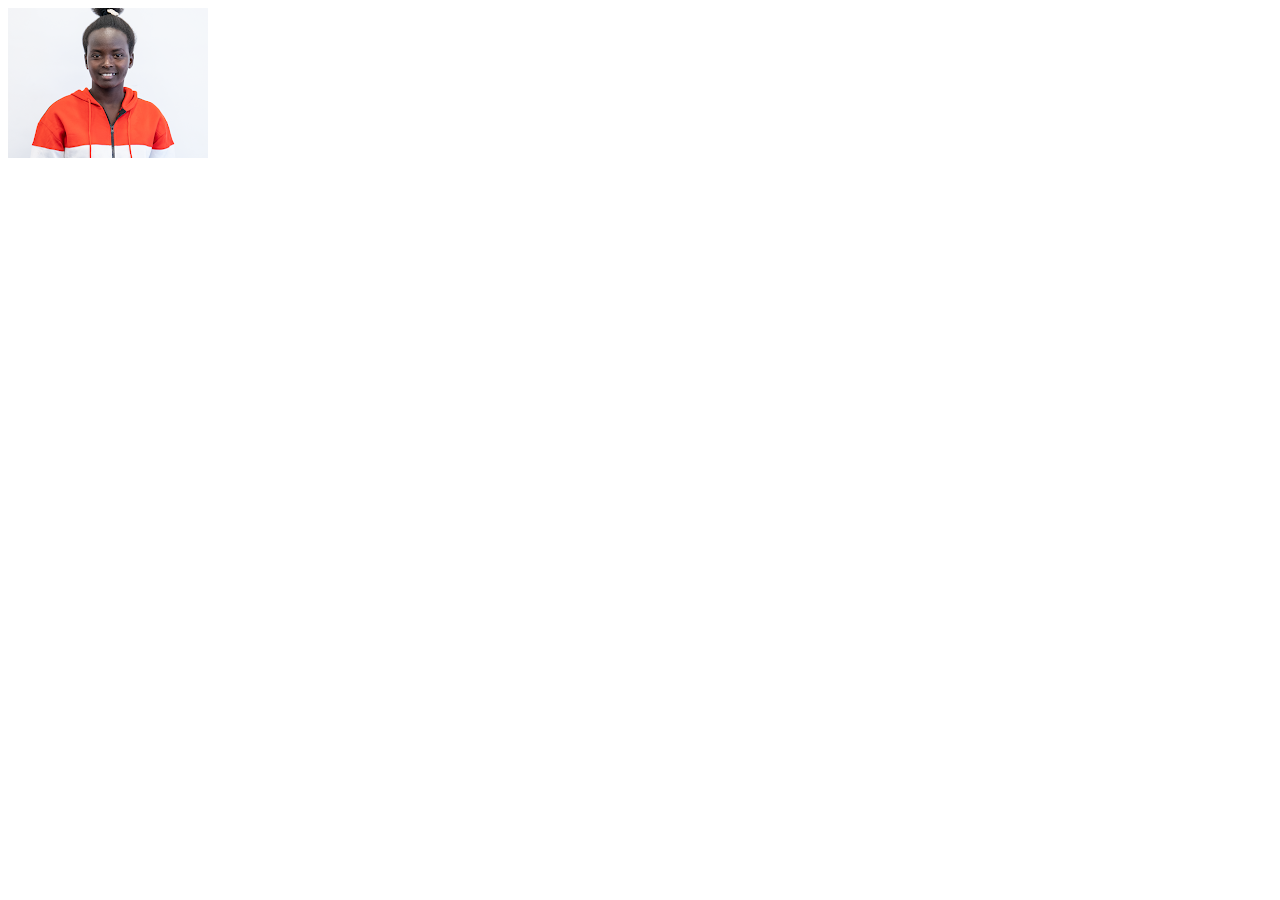
==== html_advanced/index.html @ bf4bcaeb "readme file" ====
<!DOCTYPE html>
<html lang="en">
<head>
    <meta charset="UTF-8">
    <meta name="viewport" content="width= device-width, initial-scale=1.0">
    <title>Document</title>
    <img src="./41(3).png"> 

</head>
<boddy>
</html>
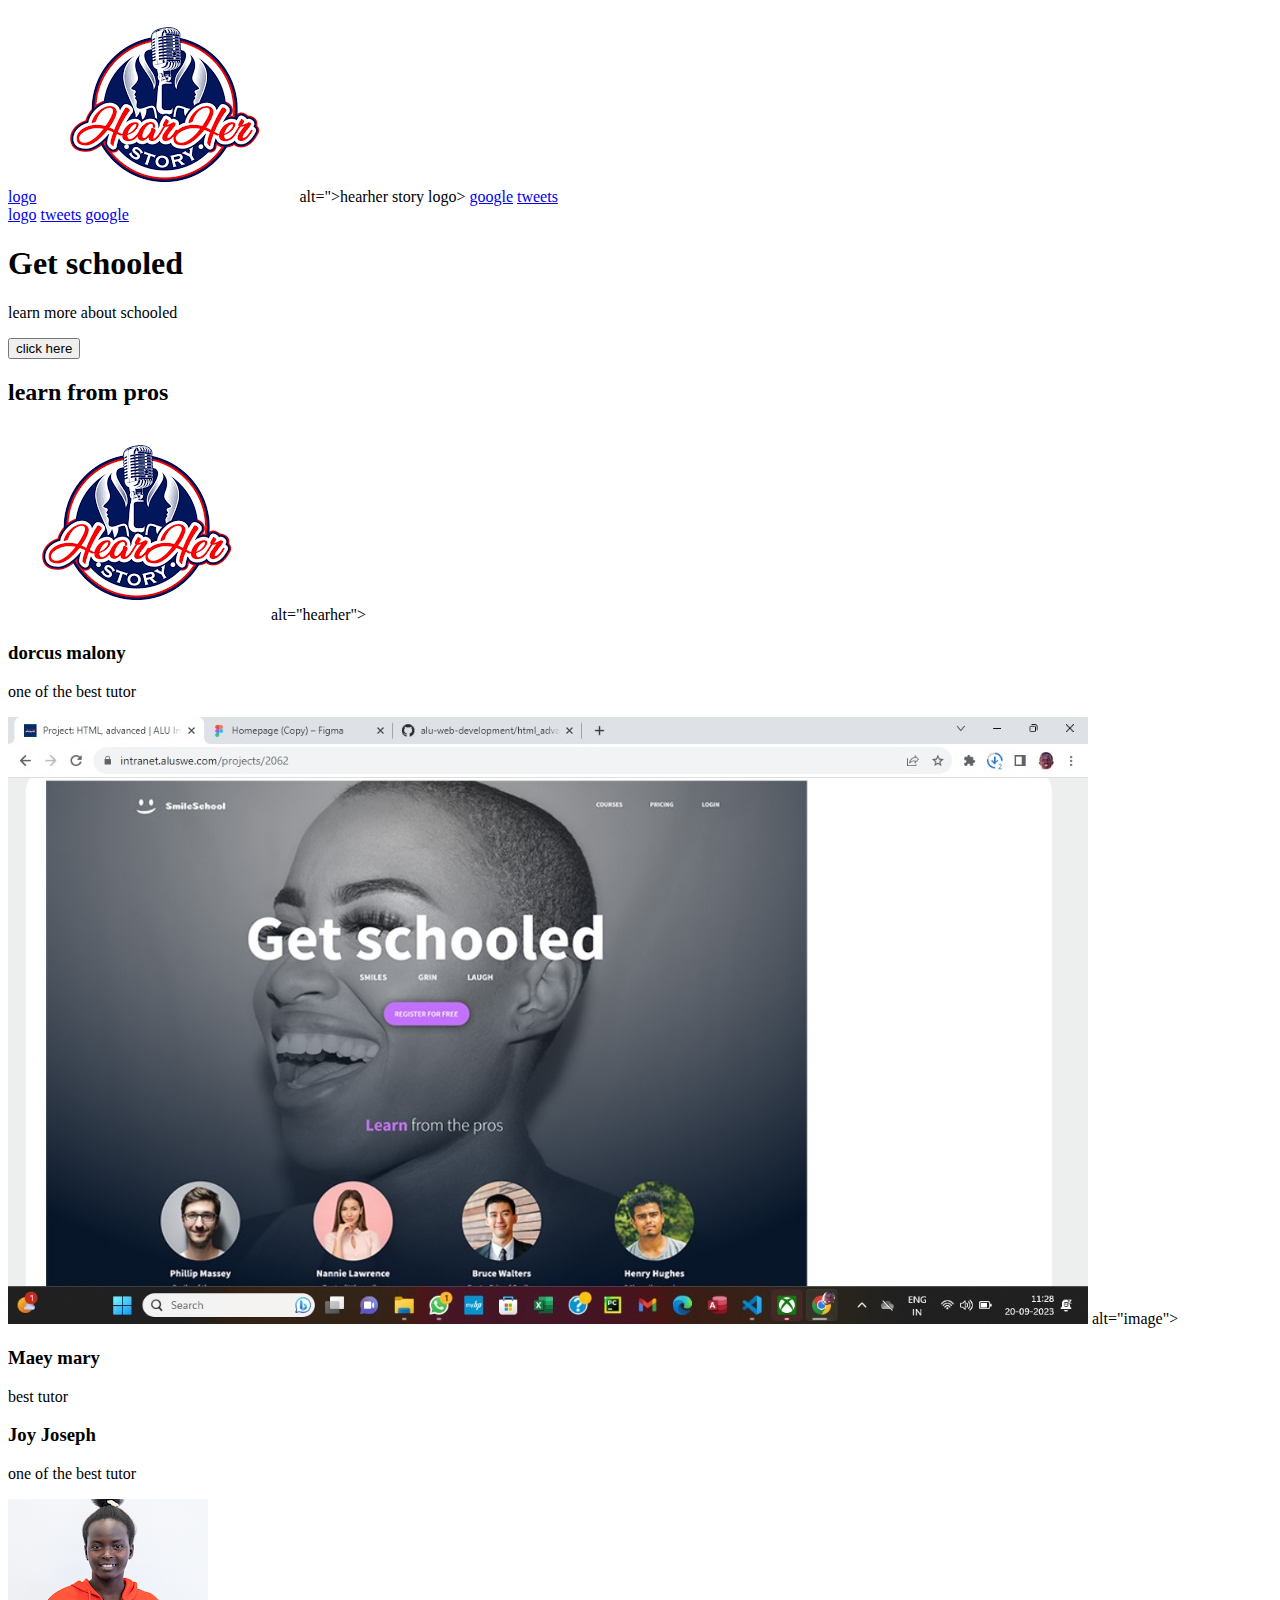
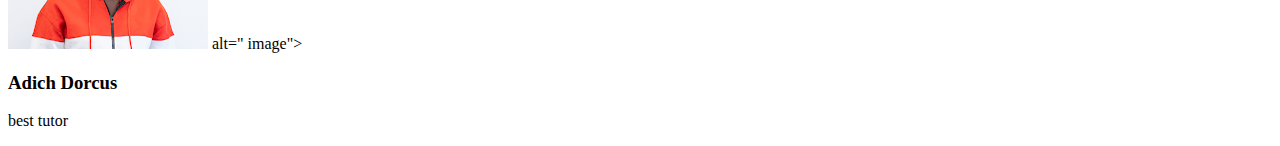
==== commit 138c75b4: "projects task" ====
--- a/html_advanced/index.html
+++ b/html_advanced/index.html
@@ -3,9 +3,61 @@
 <head>
     <meta charset="UTF-8">
     <meta name="viewport" content="width= device-width, initial-scale=1.0">
-    <title>Document</title>
-    <img src="./41(3).png"> 
+    <title>my page</title</title>
 
 </head>
-<boddy>
+<body>
+    <header>
+<div class="logo">
+ <a href="https://encrypted-tbn0.gstatic.com/images?q=tbn:ANd9GcRTxVCVDmLstMiyxoRdvoHlukxHceBPfK2bRQ&usqp=CAU"> logo</a><img src="./hearher.png"> alt=">hearher story logo></a>
+<a href="https://www.google.com">google</a>
+<a href="https://www.linkedin.com/in/dorcus-adich-alier-malony-a6b193280/">tweets</a>
+<div class="navi">
+    <a href="#">logo</a>
+    <a href="#">tweets</a>
+    <a href="#">google</a>
+</div>
+</div>
+</header>  
+<main>
+<section>
+    <div class="my-first-block"></div>
+    <h1>Get schooled</h1>
+    <P>learn more about schooled</P>
+    <button>click here</button>
+</div>
+    <div class="my-second-block">
+    <h2>learn from pros</h2>
+    
+    </div>
+    <div class="my-block 2">
+        <!--my pros-->
+    <img src="./hearher.png"> alt="hearher">
+       <h3>dorcus malony</h3>
+    <P>one of the best tutor</P>
+</div>
+<div class="my-block 1">
+    <img src="./WhatsApp Image figma.jpg"> alt="image">
+    <h3> Maey mary</h3>
+    <p>best tutor</p>
+</div>
+    <div class="my-block 3">
+        <h3>Joy Joseph</h3>
+        <P>one of the best tutor</P>
+
+    </div>
+    <div class="my-block 4">
+        <img src="./41(3).png"> alt=" image">
+        <h3>Adich Dorcus</h3>
+        <P>best tutor</P>
+        </div>
+
+
+</div>
+
+</section>
+
+
+</main>
+</body>
 </html> 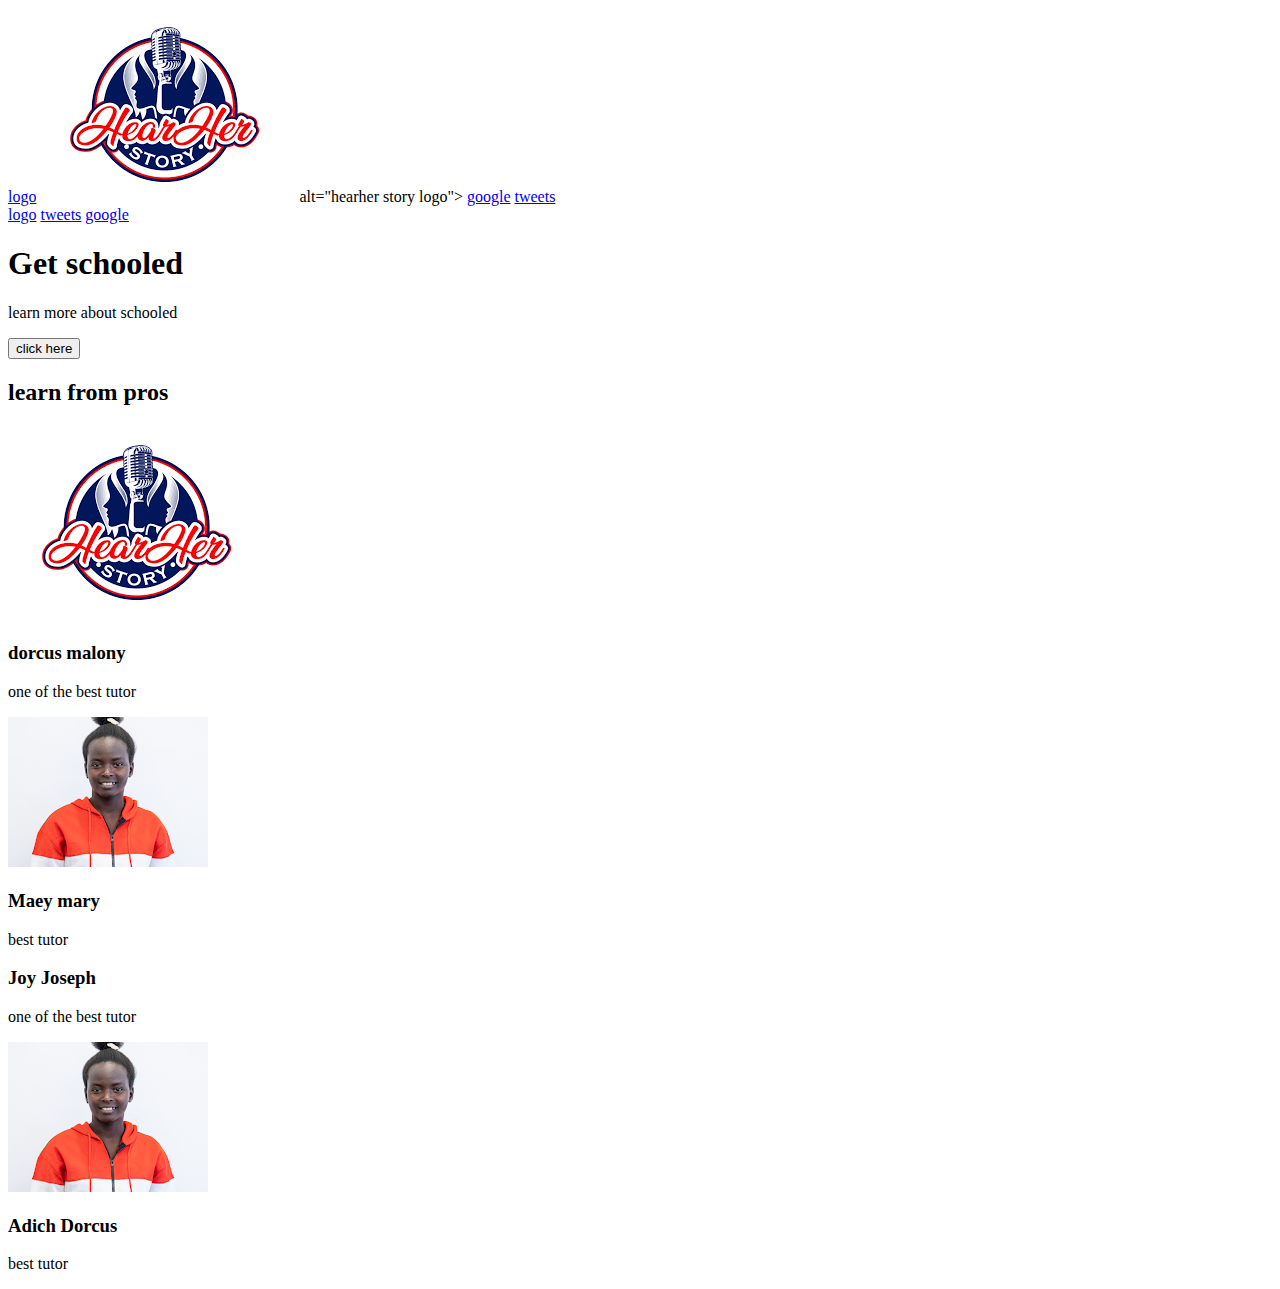
==== commit 4b16e167: "html files" ====
--- a/html_advanced/index.html
+++ b/html_advanced/index.html
@@ -9,7 +9,7 @@
 <body>
     <header>
 <div class="logo">
- <a href="https://encrypted-tbn0.gstatic.com/images?q=tbn:ANd9GcRTxVCVDmLstMiyxoRdvoHlukxHceBPfK2bRQ&usqp=CAU"> logo</a><img src="./hearher.png"> alt=">hearher story logo></a>
+ <a href="https://encrypted-tbn0.gstatic.com/images?q=tbn:ANd9GcRTxVCVDmLstMiyxoRdvoHlukxHceBPfK2bRQ&usqp=CAU"> logo</a><img src="./hearher.png"> alt="hearher story logo"></a>
 <a href="https://www.google.com">google</a>
 <a href="https://www.linkedin.com/in/dorcus-adich-alier-malony-a6b193280/">tweets</a>
 <div class="navi">
@@ -21,23 +21,25 @@
 </header>  
 <main>
 <section>
+    <section class="main-content">
     <div class="my-first-block"></div>
     <h1>Get schooled</h1>
     <P>learn more about schooled</P>
     <button>click here</button>
 </div>
+</section>
     <div class="my-second-block">
     <h2>learn from pros</h2>
     
     </div>
-    <div class="my-block 2">
+    <div class="my-block 1">
         <!--my pros-->
-    <img src="./hearher.png"> alt="hearher">
+    <img src="./hearher.png"> 
        <h3>dorcus malony</h3>
     <P>one of the best tutor</P>
 </div>
-<div class="my-block 1">
-    <img src="./WhatsApp Image figma.jpg"> alt="image">
+<div class="my-block 2">
+    <img src="./41(3).png"> 
     <h3> Maey mary</h3>
     <p>best tutor</p>
 </div>
@@ -47,7 +49,7 @@
 
     </div>
     <div class="my-block 4">
-        <img src="./41(3).png"> alt=" image">
+        <img src="./41(3).png"> 
         <h3>Adich Dorcus</h3>
         <P>best tutor</P>
         </div>
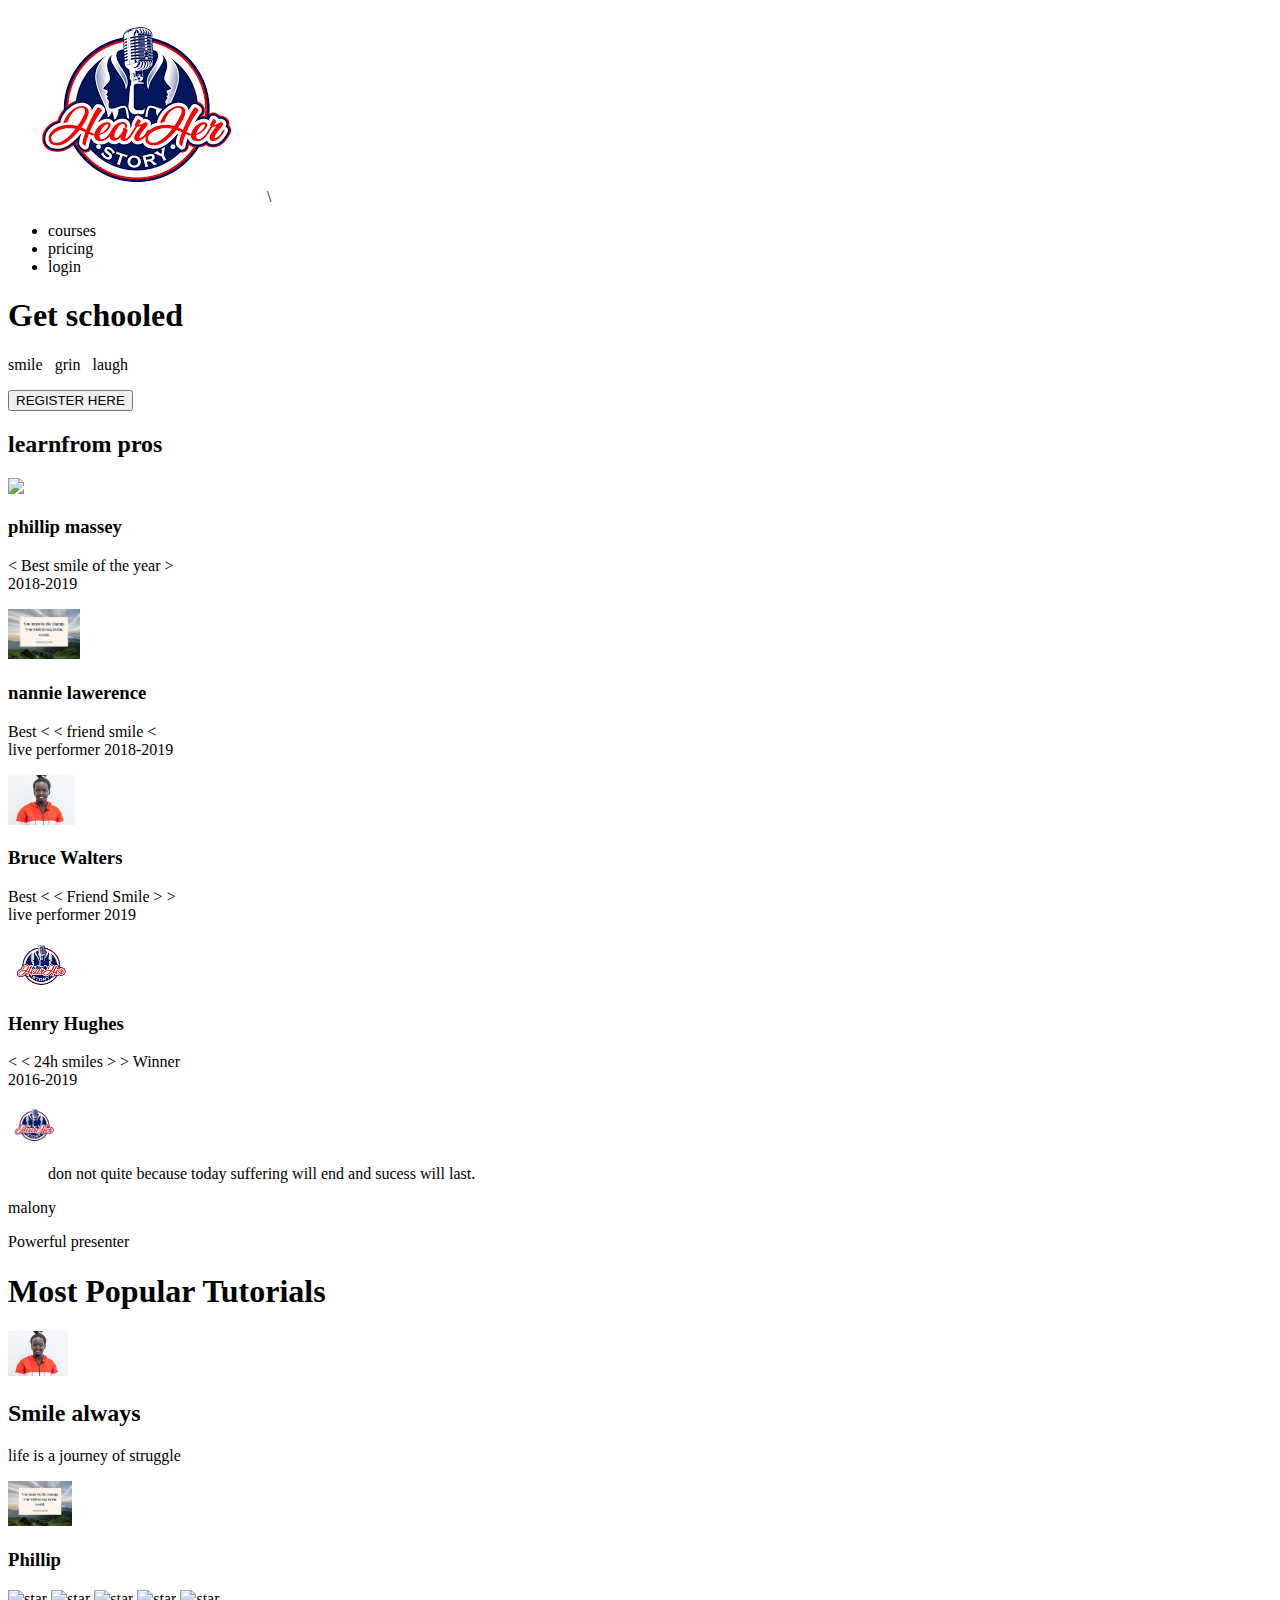
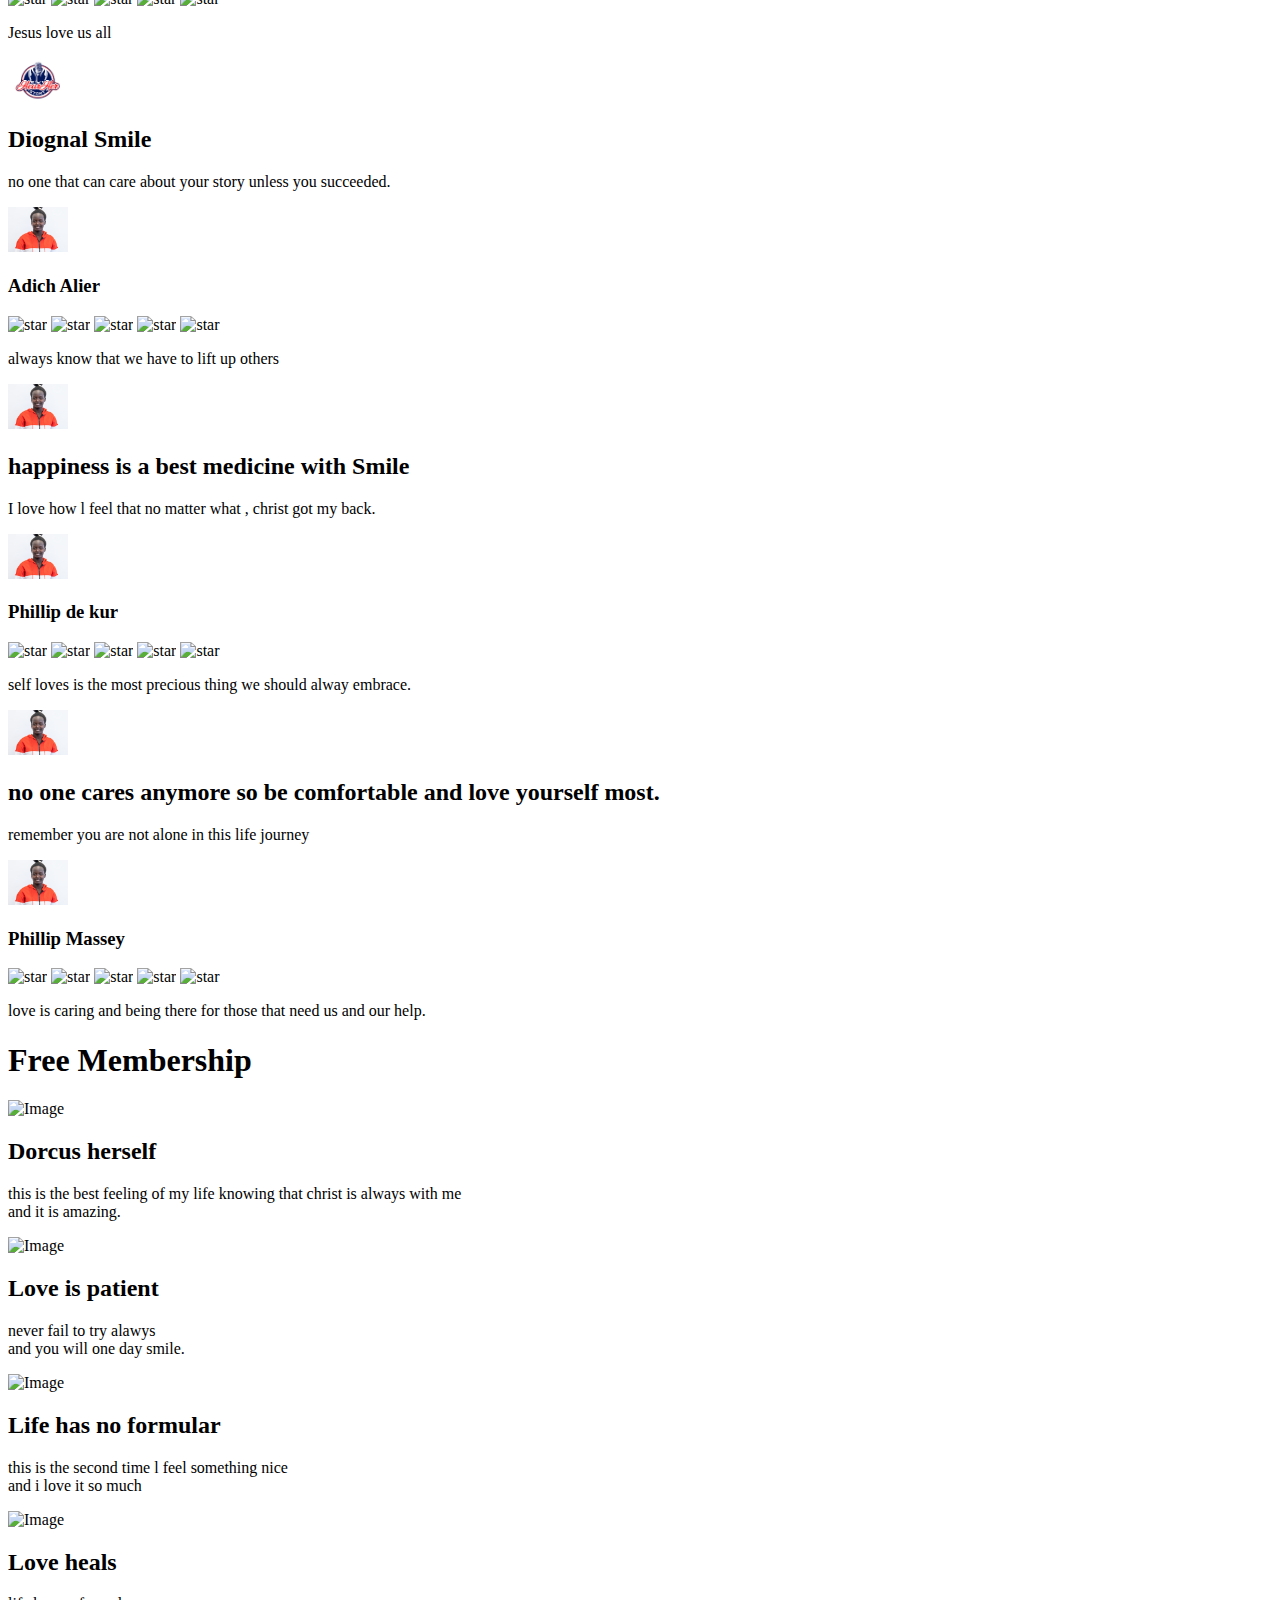
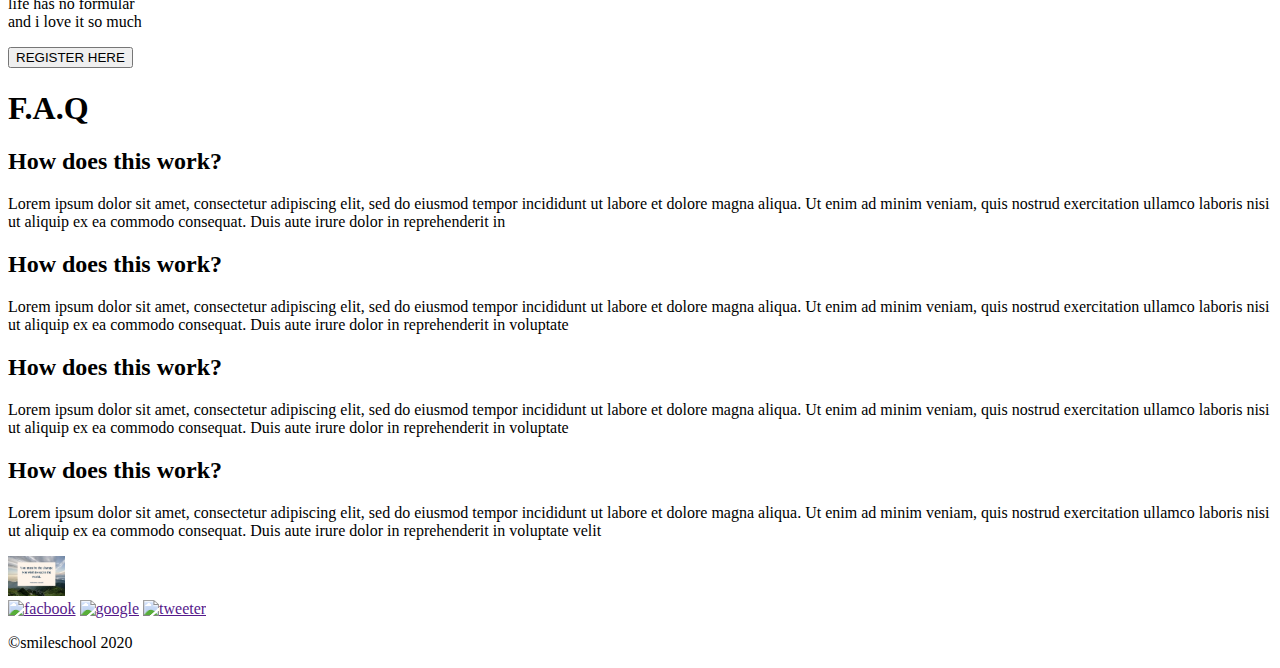
==== commit 4bab8d4f: "task done" ====
--- a/html_advanced/index.html
+++ b/html_advanced/index.html
@@ -8,58 +8,248 @@
 </head>
 <body>
     <header>
-<div class="logo">
- <a href="https://encrypted-tbn0.gstatic.com/images?q=tbn:ANd9GcRTxVCVDmLstMiyxoRdvoHlukxHceBPfK2bRQ&usqp=CAU"> logo</a><img src="./hearher.png"> alt="hearher story logo"></a>
-<a href="https://www.google.com">google</a>
-<a href="https://www.linkedin.com/in/dorcus-adich-alier-malony-a6b193280/">tweets</a>
-<div class="navi">
-    <a href="#">logo</a>
-    <a href="#">tweets</a>
-    <a href="#">google</a>
-</div>
-</div>
-</header>  
-<main>
-<section>
-    <section class="main-content">
-    <div class="my-first-block"></div>
-    <h1>Get schooled</h1>
-    <P>learn more about schooled</P>
-    <button>click here</button>
-</div>
-</section>
-    <div class="my-second-block">
-    <h2>learn from pros</h2>
-    
-    </div>
-    <div class="my-block 1">
-        <!--my pros-->
-    <img src="./hearher.png"> 
-       <h3>dorcus malony</h3>
-    <P>one of the best tutor</P>
-</div>
-<div class="my-block 2">
-    <img src="./41(3).png"> 
-    <h3> Maey mary</h3>
-    <p>best tutor</p>
-</div>
-    <div class="my-block 3">
-        <h3>Joy Joseph</h3>
-        <P>one of the best tutor</P>
-
-    </div>
-    <div class="my-block 4">
-        <img src="./41(3).png"> 
-        <h3>Adich Dorcus</h3>
-        <P>best tutor</P>
-        </div>
-
-
-</div>
-
-</section>
-
-
-</main>
-</body>
-</html> +        <main>
+
+
+    
+    
+ <div><a href=""><img src="./hearher.png"></a>\</div>
+ <div class="menu">
+    <ul>
+    <li>courses</li>
+    <li> pricing</li>
+    <li>login</li>
+    </ul>
+ </div>
+</header>
+<section class="main">
+    <div class="main part">
+        <h1>Get schooled</h1>
+        <p> smile &nbsp; grin &nbsp; laugh</p>
+        <button>
+            REGISTER HERE
+        </button>
+    </div>
+    <div>
+        <h2><span>learn</span>from pros</h2>
+        <div>
+            <img src="./41(3).png height="50">
+            <h3>phillip massey</h3>
+            <p> &lt; Best smile of the year &gt; <br> 2018-2019 </p>
+
+        </div>
+
+    </div>
+    <div>
+        <img src="./best-quotes-gandi.webp" height="50">
+        <h3>nannie lawerence</h3>
+
+        <p> Best &lt; &lt; friend smile &lt; <br> live performer 2018-2019</p>
+
+    </div>
+    <div>
+        <div>
+            <img src="./41(3).png" height="50">
+            <h3>Bruce Walters</h3>
+            <p> Best &lt; &lt; Friend Smile &gt; &gt; <br> live performer 2019 </p>
+              </div>
+            </div>
+
+        <img src="./hearher.png" height="50">
+        <h3>Henry Hughes</h3>
+        <p> &lt; &lt; 24h smiles &gt; &gt; Winner <br> 2016-2019</p>
+          </div>
+        </div>
+   <section>
+    <div>
+    <img src="./hearher.png" height="40">
+  </div>
+  <div>
+    <blockquote>
+      don not quite because today suffering will end and sucess will last.
+    </blockquote>
+  </div>
+  <div>
+    <p>malony</p>
+    <p>Powerful presenter </p>
+  </div>
+  </section>
+  
+  <section>
+  <h1>Most <span>Popular</span> Tutorials</h1>
+  <div>
+  
+    <div>
+      <img src="./41(3).png" height="45" alt="">
+      <h2> Smile always</h2>
+      <p>life is a journey of struggle</p>
+      <div>
+        <img src="./best-quotes-gandi.webp" height="45" alt="">
+        <h3>Phillip</h3>
+        <div>
+  
+         <img src="" alt="star"> 
+         <img src="" alt="star"> 
+         <img src="" alt="star"> 
+         <img src="" alt="star"> 
+         <img src="" alt="star"> 
+  
+        </div>
+        <p>Jesus love us all</p>
+      </div>
+      <div>
+        <img src="./hearher.png" height="45" alt="">
+        <h2>Diognal Smile</h2>
+        <p>no one that can care about your story unless you succeeded.</p>
+        <div>
+          <img src="./41(3).png" height="45" alt="">
+          <h3>Adich Alier</h3>
+          <div>
+    
+           <img src="" alt="star"> 
+           <img src="" alt="star"> 
+           <img src="" alt="star"> 
+           <img src="" alt="star"> 
+           <img src="" alt="star"> 
+    
+          </div>
+          <p>always know that we have to lift up others</p>
+        </div>
+      </div>
+      <div>
+        <img src="./41(3).png" height="45" alt="">
+        <h2>happiness is a best medicine with Smile</h2>
+        <p>I love how l feel that no matter what , christ got my back.</p>
+        <div>
+          <img src="./41(3).png" height="45" alt="">
+          <h3>Phillip de kur</h3>
+          <div>
+    
+           <img src="" alt="star"> 
+           <img src="" alt="star"> 
+           <img src="" alt="star"> 
+           <img src="" alt="star"> 
+           <img src="" alt="star"> 
+    
+          </div>
+          <p>self loves is the most precious thing we should alway embrace.</p>
+        </div>
+      </div>
+      <div>
+        <img src="./41(3).png" height="45">
+        <h2> no one cares anymore so be comfortable and love yourself most.</h2>
+        <p>remember you are not alone in this life journey</p>
+        <div>
+          <img src="./41(3).png" height="45" alt="">
+          <h3>Phillip Massey</h3>
+          <div>
+    
+           <img src="" alt="star"> 
+           <img src="" alt="star"> 
+           <img src="" alt="star"> 
+           <img src="" alt="star"> 
+           <img src="" alt="star"> 
+    
+          </div>
+          <p>love is caring and being there for those that need us and our help.</p>
+        </div>
+      </div>
+    </div>
+  </div>
+  </section>
+  </section>
+  
+  <section>
+    <h1><span>Free</span> Membership</h1>
+  <div>
+    <img src="" alt="Image">
+    <h2>Dorcus herself</h2>
+    <p>this is the best feeling of my life knowing that christ is always with me<br>and it is amazing.  </p>
+  </div>
+  <div>
+    <img src="" alt="Image">
+    <h2>Love is patient</h2>
+    <p>never fail to try alawys <br>and you will one day smile. </p>
+  
+  </div>
+  <div>
+    <img src="" alt="Image">
+    <h2>Life has no formular</h2>
+    <p>this is the second time l feel something nice <br>and i love it so much  </p>
+  
+  </div>
+  <div>
+    <img src="" alt="Image">
+    <h2>Love heals</h2>
+    <p>life has no formular <br>and i love it so much  </p>
+  
+  </div>
+  <div>
+    <button>
+    REGISTER HERE  
+    </button>
+  </div>
+  </section>
+  <h1>F.A.Q</h1>
+    <div>
+      <div>
+          <h2>How does this work?</h2>
+          <p>
+              Lorem ipsum dolor sit amet, consectetur adipiscing elit, sed do eiusmod tempor incididunt ut
+              labore et dolore magna aliqua. Ut enim ad minim veniam, quis nostrud exercitation ullamco
+              laboris nisi ut aliquip ex ea commodo consequat. Duis aute irure dolor in reprehenderit in
+          
+          </p>
+      </div>
+      <div>
+          <h2>How does this work?</h2>
+          <p>
+              Lorem ipsum dolor sit amet, consectetur adipiscing elit, sed do eiusmod tempor incididunt ut
+              labore et dolore magna aliqua. Ut enim ad minim veniam, quis nostrud exercitation ullamco
+              laboris nisi ut aliquip ex ea commodo consequat. Duis aute irure dolor in reprehenderit in
+              voluptate
+          </p>
+      </div>
+      <div>
+          <h2>How does this work?</h2>
+          <p>
+              Lorem ipsum dolor sit amet, consectetur adipiscing elit, sed do eiusmod tempor incididunt ut
+              labore et dolore magna aliqua. Ut enim ad minim veniam, quis nostrud exercitation ullamco
+              laboris nisi ut aliquip ex ea commodo consequat. Duis aute irure dolor in reprehenderit in
+              voluptate 
+          </p>
+      </div>
+      <div>
+          <h2>How does this work?</h2>
+          <p>
+              Lorem ipsum dolor sit amet, consectetur adipiscing elit, sed do eiusmod tempor incididunt ut
+              labore et dolore magna aliqua. Ut enim ad minim veniam, quis nostrud exercitation ullamco
+              laboris nisi ut aliquip ex ea commodo consequat. Duis aute irure dolor in reprehenderit in
+              voluptate velit 
+          </p>
+      </div>
+  </div>
+  
+  </section>
+  </main>
+  <footer>
+    <div>
+        <div>
+            <img src="./best-quotes-gandi.webp" height="40" alt="logo"/>
+            <div>
+                <a href=""><img src="" alt="facbook"></a>
+                <a href=""><img src="" alt="google"></a>
+                <a href=""><img src="" alt="tweeter"></a>
+            </div>
+        </div>
+        <p>&copy;smileschool 2020</p>
+    </div>
+  </footer>
+    
+  
+  </body>
+  </html>
+
+
+
+
